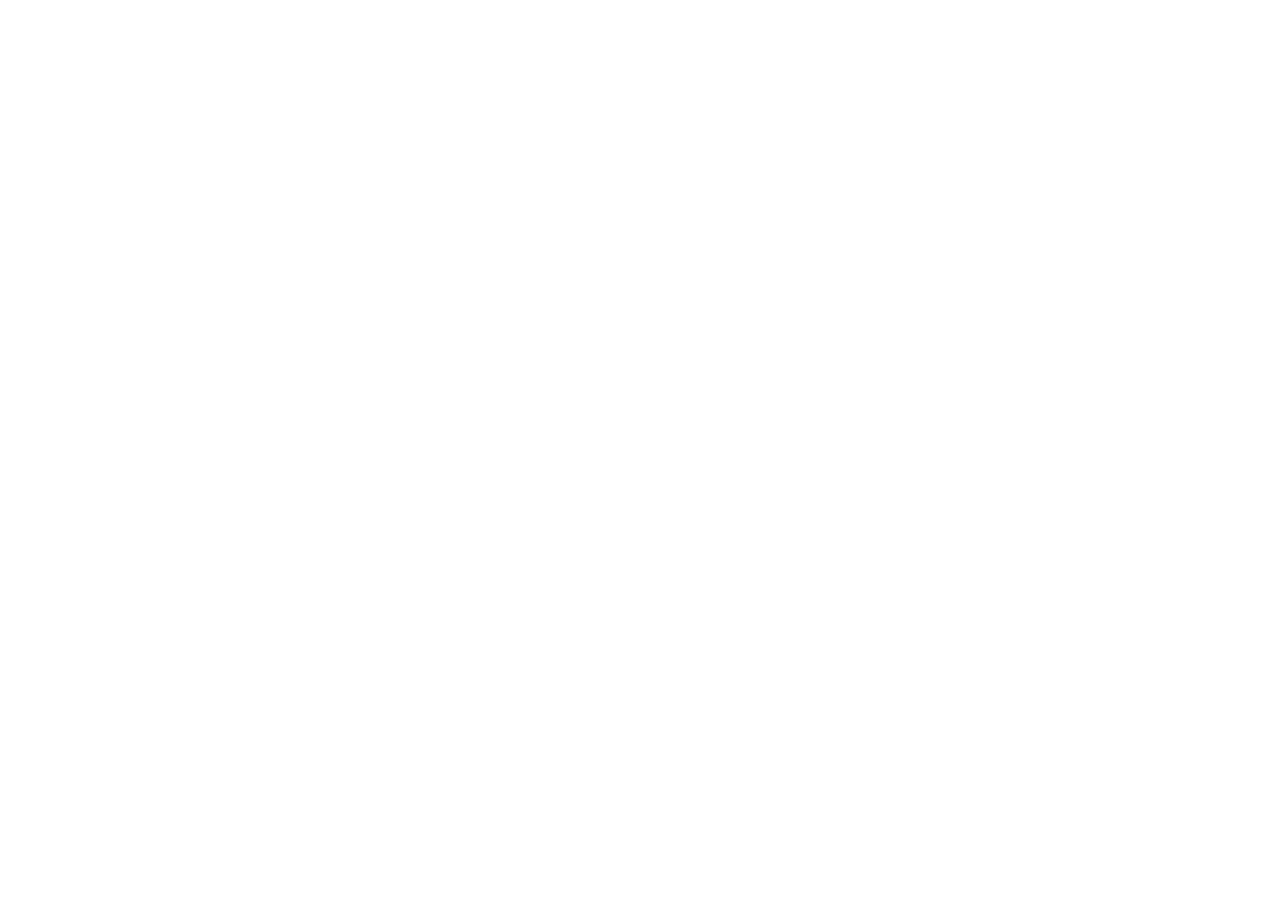
==== assignments/events/3. randomQuotes/index.html @ d2e6c8a9 "add events assignment" ====
<!DOCTYPE html>
<html>
<head>
  <meta charset="utf-8" />
  <meta http-equiv="X-UA-Compatible" content="IE=edge">
  <title>Random Quotes</title>
  <meta name="viewport" content="width=device-width, initial-scale=1">
  <link rel="stylesheet" type="text/css" media="screen" href="main.css" />
</head>
<body>
  <section class="container">
    <div class="quote">

    </div>
    <div class="author">

    </div>
  </section>
<script src="main.js"></script>
</body>
</html>
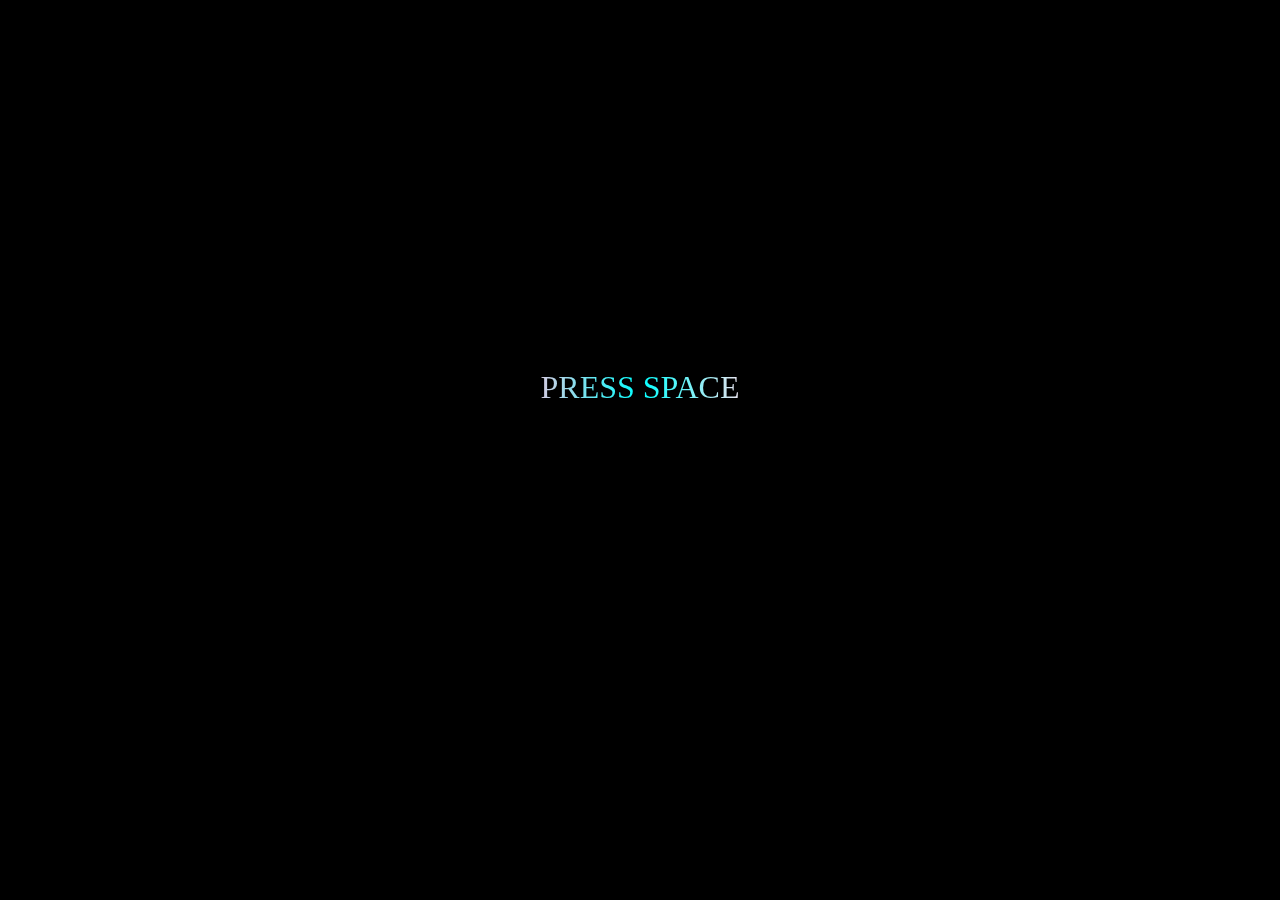
==== commit 8735c117: "add events assignment" ====
--- a/assignments/events/3. randomQuotes/index.html
+++ b/assignments/events/3. randomQuotes/index.html
@@ -10,7 +10,7 @@
 <body>
   <section class="container">
     <div class="quote">
-
+        PRESS SPACE
     </div>
     <div class="author">
 
--- a/assignments/events/3. randomQuotes/main.css
+++ b/assignments/events/3. randomQuotes/main.css
@@ -0,0 +1,20 @@
+body{
+    background: black;
+    
+}
+
+.container{
+    height: 95vh;
+    width: 100%;
+    display: flex;
+    flex-direction: column;
+    align-items: center;
+    justify-content: center;
+}
+.quote , .author{
+    font-size: 2rem;
+    background : linear-gradient(to right , #d3cce3, aqua , #e9e4f0);
+    -webkit-background-clip: text;
+    -webkit-text-fill-color: transparent;
+    margin: 3rem;
+}
